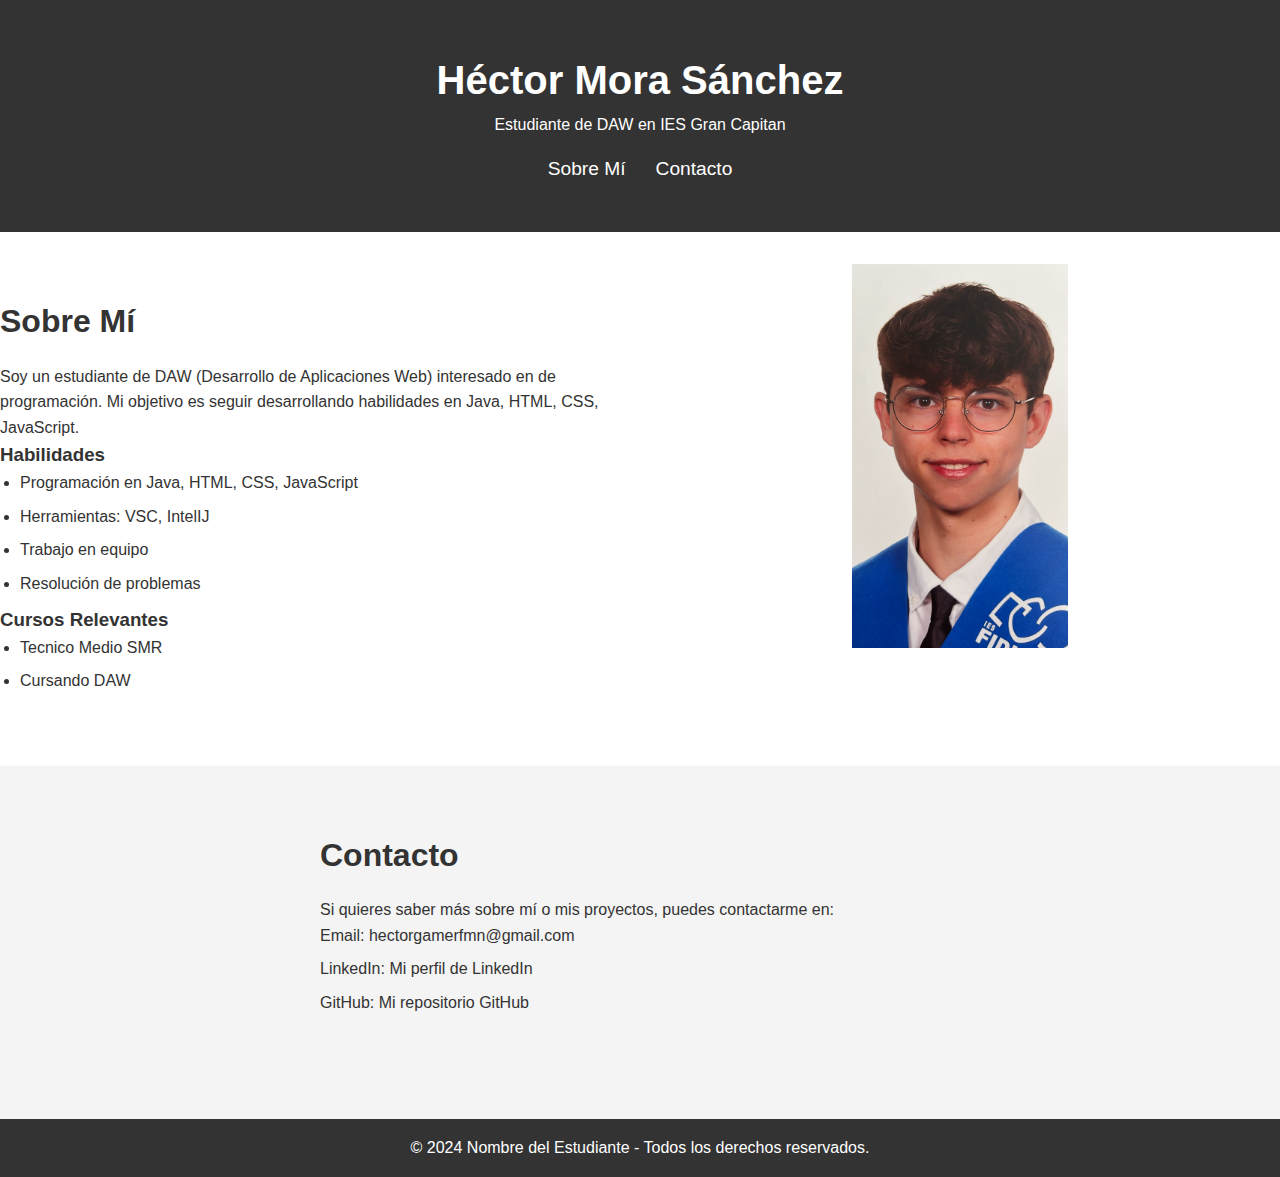
==== portafolio/index.html @ be80ee1e "Primer Commit" ====
<!DOCTYPE html>
<html lang="es">
<head>
    <meta charset="UTF-8">
    <meta name="viewport" content="width=device-width, initial-scale=1.0">
    <title>Portafolio de Estudiante</title>
    <link rel="stylesheet" href="css/styles.css">
</head>
<body>
    <header>
        <div class="container">
            <h1>Héctor Mora Sánchez</h1>
            <p>Estudiante de DAW en IES Gran Capitan</p>
            <nav>
                <ul>
                    <li><a href="#about">Sobre Mí</a></li>  
                    <li><a href="#contact">Contacto</a></li>
                </ul>
            </nav>
        </div>
    </header>

    <section id="about" class="about-section">
        <div class="container">
            <h2>Sobre Mí</h2>
            <p>Soy un estudiante de DAW (Desarrollo de Aplicaciones Web) interesado en de programación. Mi objetivo es seguir desarrollando habilidades en Java, HTML, CSS, JavaScript.</p>
            <h3>Habilidades</h3>
            <ul>
                <li>Programación en Java, HTML, CSS, JavaScript</li>
                <li>Herramientas: VSC, IntelIJ</li>
                <li>Trabajo en equipo</li>
                <li>Resolución de problemas</li>
            </ul>
            <h3>Cursos Relevantes</h3>
            <ul>
                <li>Tecnico Medio SMR</li>
                <li>Cursando DAW</li>
            </ul>
        </div>
        <img src="img/Mi imagen.jpg" alt="">
    </section>

    <section id="contact" class="contact-section">
        <div class="container">
            <h2>Contacto</h2>
            <p>Si quieres saber más sobre mí o mis proyectos, puedes contactarme en:</p>
            <ul>
                <li>Email: hectorgamerfmn@gmail.com</li>
                <li>LinkedIn: <a href="https://www.linkedin.com/in/tuusuario" target="_blank">Mi perfil de LinkedIn</a></li>
                <li>GitHub: <a href="https://github.com/tuusuario" target="_blank">Mi repositorio GitHub</a></li>
            </ul>
        </div>
    </section>

    <footer>
        <p>&copy; 2024 Nombre del Estudiante - Todos los derechos reservados.</p>
    </footer>
</body>
</html>
---- portafolio/css/styles.css ----
/* Estilos generales */
* {
    margin: 0;
    padding: 0;
    box-sizing: border-box;
}

body {
    font-family: 'Arial', sans-serif;
    line-height: 1.6;
    background-color: #f4f4f4;
    color: #333;
}

/* Encabezado */
header {
    background-color: #333;
    color: #fff;
    padding: 1rem 0;
    text-align: center;
}

header h1 {
    font-size: 2.5rem;
}

header nav ul {
    list-style: none;
    display: flex;
    justify-content: center;
    margin-top: 1rem;
}

header nav ul li {
    margin: 0 15px;
}

header nav ul li a {
    color: #fff;
    text-decoration: none;
    font-size: 1.2rem;
}

header nav ul li a:hover {
    text-decoration: underline;
}

section{
    display: flex;
}

/* Sección de contenido */
.container {
    width: 50%;
    margin: 0 auto;
    padding: 2rem 0;
}

/* Sección Sobre Mí */
.about-section {
    background-color: #fff;
    padding: 2rem 0;
}

.about-section h2 {
    font-size: 2rem;
    margin-bottom: 1rem;
}

.about-section ul {
    list-style-type: disc;
    margin-left: 20px;
}

.about-section ul li {
    margin-bottom: 0.5rem;
}

/* Imagen */
img{
    width: 50%;
    height: 30vw;
    object-fit: contain;
}

/* Sección Contacto */
.contact-section {
    background-color: #f4f4f4;
    padding: 2rem 0;
}

.contact-section h2 {
    font-size: 2rem;
    margin-bottom: 1rem;
}

.contact-section ul {
    list-style-type: none;
}

.contact-section ul li {
    margin-bottom: 0.5rem;
}

.contact-section ul li a {
    color: #333;
    text-decoration: none;
}

.contact-section ul li a:hover {
    text-decoration: underline;
}

/* Footer */
footer {
    background-color: #333;
    color: #fff;
    text-align: center;
    padding: 1rem 0;
    margin-top: 2rem;
}

footer p {
    margin: 0;
}
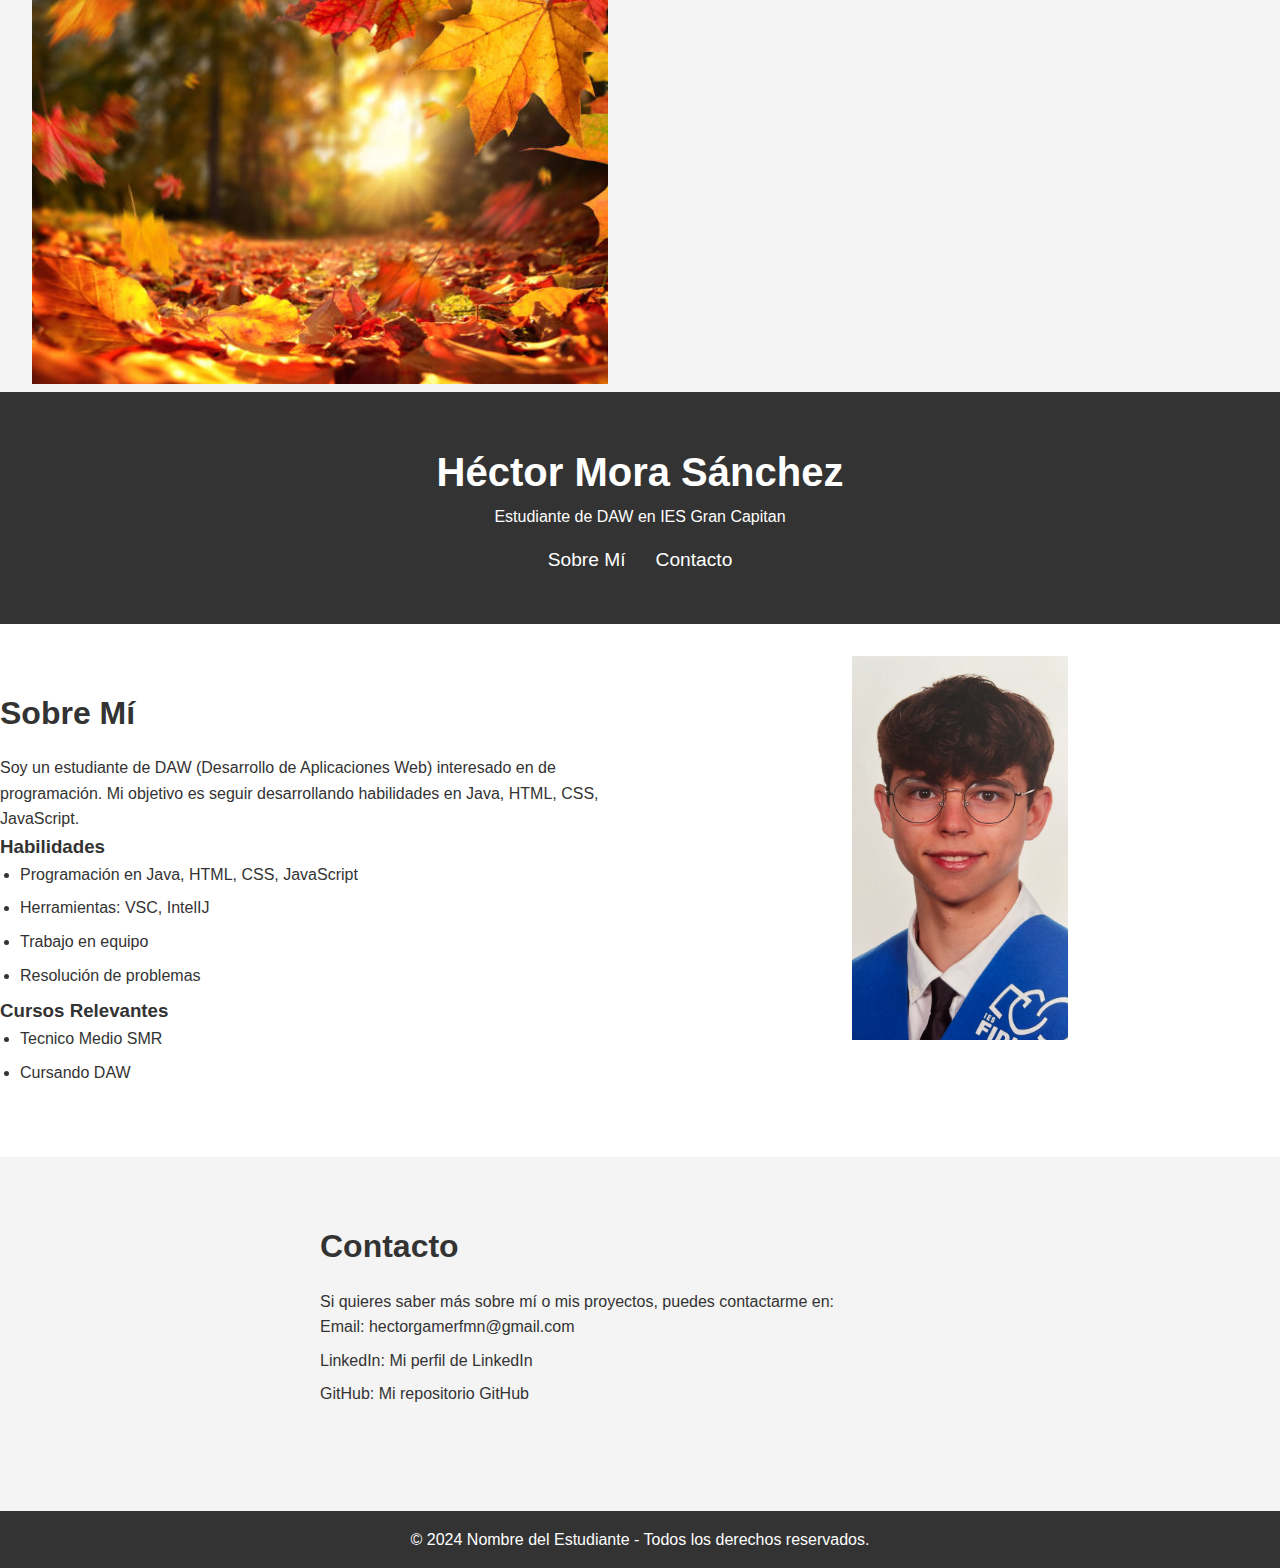
==== commit 5a73a817: "Subida de todos los ejercicios condicionales" ====
--- a/portafolio/index.html
+++ b/portafolio/index.html
@@ -5,6 +5,8 @@
     <meta name="viewport" content="width=device-width, initial-scale=1.0">
     <title>Portafolio de Estudiante</title>
     <link rel="stylesheet" href="css/styles.css">
+    <!--Imagen que cambia segun la estacion del año-->
+    <img id="header-image" src="img/otoño.jpg" alt="Imagen de cabecera según la estación">
 </head>
 <body>
     <header>
@@ -55,5 +57,8 @@
     <footer>
         <p>&copy; 2024 Nombre del Estudiante - Todos los derechos reservados.</p>
     </footer>
+
+    <!-- Enlace al archivo JavaScript externo -->
+    <script src="js/scripts.js"></script>
 </body>
 </html>
--- a/portafolio/css/styles.css
+++ b/portafolio/css/styles.css
@@ -18,6 +18,11 @@
     color: #fff;
     padding: 1rem 0;
     text-align: center;
+}
+
+header img {
+    width: 100%;
+    height: auto;
 }
 
 header h1 {
